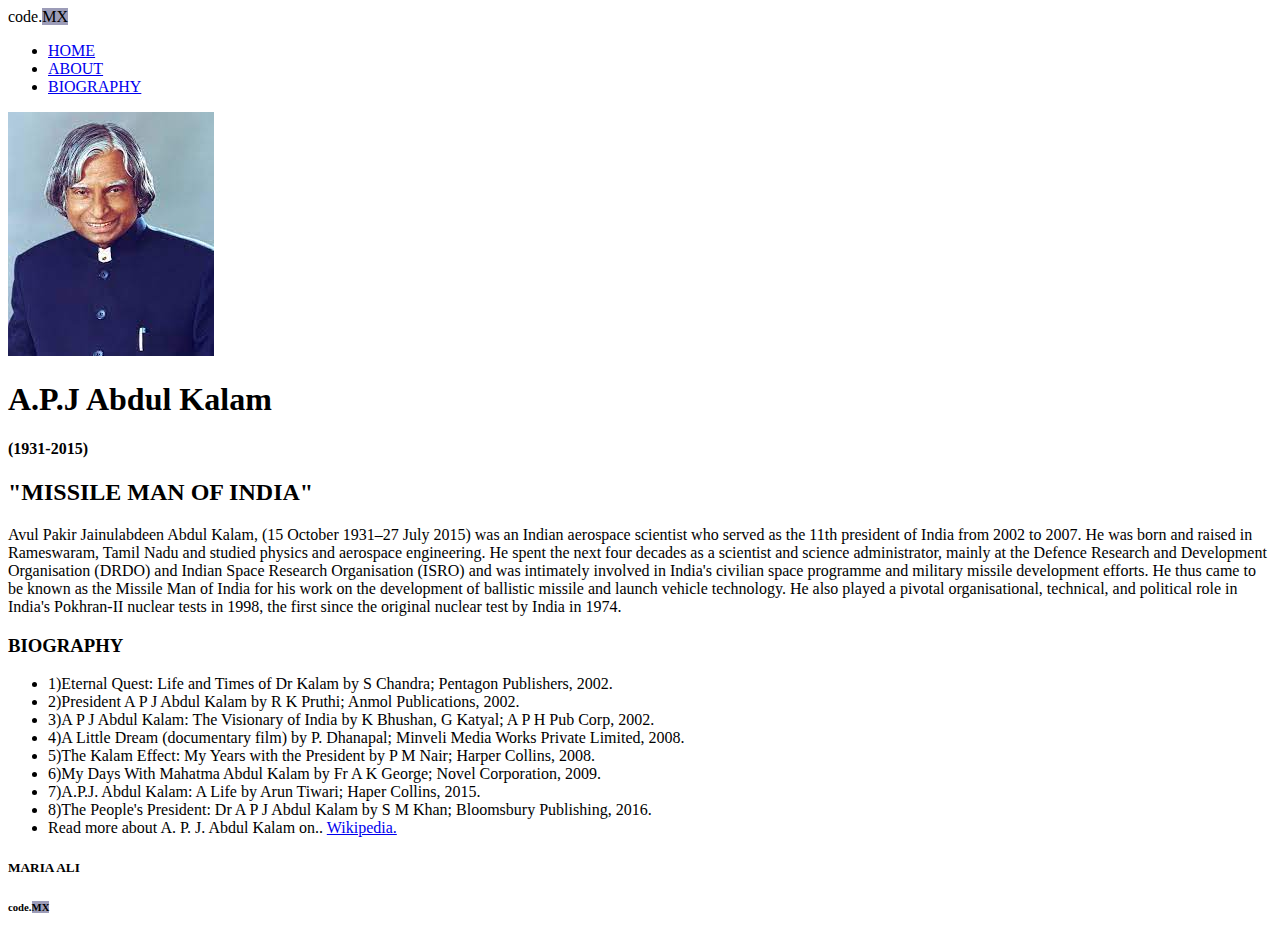
==== Responsive website/index.html @ 8cc1a7a4 "Add files via upload" ====
<!DOCTYPE html>
<html lang="en">
<head>
    <meta charset="UTF-8">
    <meta name="viewport" content="width=device-width, initial-scale=1.0">
    <title>The Tribute|A.P.J Abudl Kalam</title>
    <link rel="stylesheet" href="2.css"/>
</head>
<body>
  <!--header-->
    <nav>
      <label class="logo">code.<span style="background-color:rgb(156, 156, 184);">MX</span></label>
      <ul>
        <li><a href="#top_section">HOME</a></li>
        <li><a href="#about_section">ABOUT</a></li>
        <li><a href="#biography">BIOGRAPHY</a></li>
      </ul>
    </nav>
  <!--end of header-->
  <!--img section-->
    <div class="container">
        <div class="content">
          
            <section id="top_section">
            <div class="image_container">
                <img src="img/abdul-kamal.jpeg" alt="..." ></div>
                <div> <h1>A.P.J Abdul Kalam</h1>
                <h4>(1931-2015)</h4></div>
            </section>
            <!--end of img-->
           <!--about--> 
            <section id="about_section">
                <h2>"MISSILE MAN OF INDIA"</h2>
                <p>Avul Pakir Jainulabdeen Abdul Kalam, (15 October 1931–27 July
                    2015) was an Indian aerospace scientist who served as the 11th
                    president of India from 2002 to 2007. He was born and raised in
                    Rameswaram, Tamil Nadu and studied physics and aerospace
                    engineering. He spent the next four decades as a scientist and
                    science administrator, mainly at the Defence Research and
                    Development Organisation (DRDO) and Indian Space Research
                    Organisation (ISRO) and was intimately involved in India's civilian
                    space programme and military missile development efforts. He thus
                    came to be known as the Missile Man of India for his work on the
                    development of ballistic missile and launch vehicle
                    technology. He also played a pivotal organisational,
                    technical, and political role in India's Pokhran-II nuclear tests in
                    1998, the first since the original nuclear test by India in 1974.</p>

            </section>
          <!--end about-->

          <!--biography-->
            <section id="biography">
                <h3>BIOGRAPHY</h3>
                <ul >
                    <li >
                        1)Eternal Quest: Life and Times of Dr Kalam by S Chandra; Pentagon
                        Publishers, 2002.
                      </li>
                      <li>
                        2)President A P J Abdul Kalam by R K Pruthi; Anmol Publications,
                        2002.
                      </li>
                      <li>
                        3)A P J Abdul Kalam: The Visionary of India by K Bhushan, G Katyal;
                        A P H Pub Corp, 2002.
                      </li>
                      <li>
                        4)A Little Dream (documentary film) by P. Dhanapal; Minveli Media
                        Works Private Limited, 2008.
                      </li>
                      <li>
                        5)The Kalam Effect: My Years with the President by P M Nair; Harper
                        Collins, 2008.
                      </li>
                      <li>
                        6)My Days With Mahatma Abdul Kalam by Fr A K George; Novel
                        Corporation, 2009.
                      </li>
                      <li>
                        7)A.P.J. Abdul Kalam: A Life by Arun Tiwari; Haper Collins, 2015.
                      </li>
                      <li>
                        8)The People's President: Dr A P J Abdul Kalam by S M Khan;
                        Bloomsbury Publishing, 2016.
                      </li>
                      <li>
                        Read more about A. P. J. Abdul Kalam on..
                        <a href="https://en.wikipedia.org/wiki/A._P._J._Abdul_Kalam" target="_blank">Wikipedia.</a>
                      </li>
                    </ul>
                  </section>
            <!--end of biography-->
                
            <!--footer-->
            <footer>
                  <section id="footer">
                    <div class="footer container">
                        <div class="brand"><h5>MARIA ALI
                        </h5>
                        
                        <h6>code.<span style="background-color: rgb(156, 156, 184);;">MX</span></h6></div>
                    </div>
                </section>
                <!--end footer-->
                
                
                </footer>
            
        </div>
    </div>
</body>
</html>
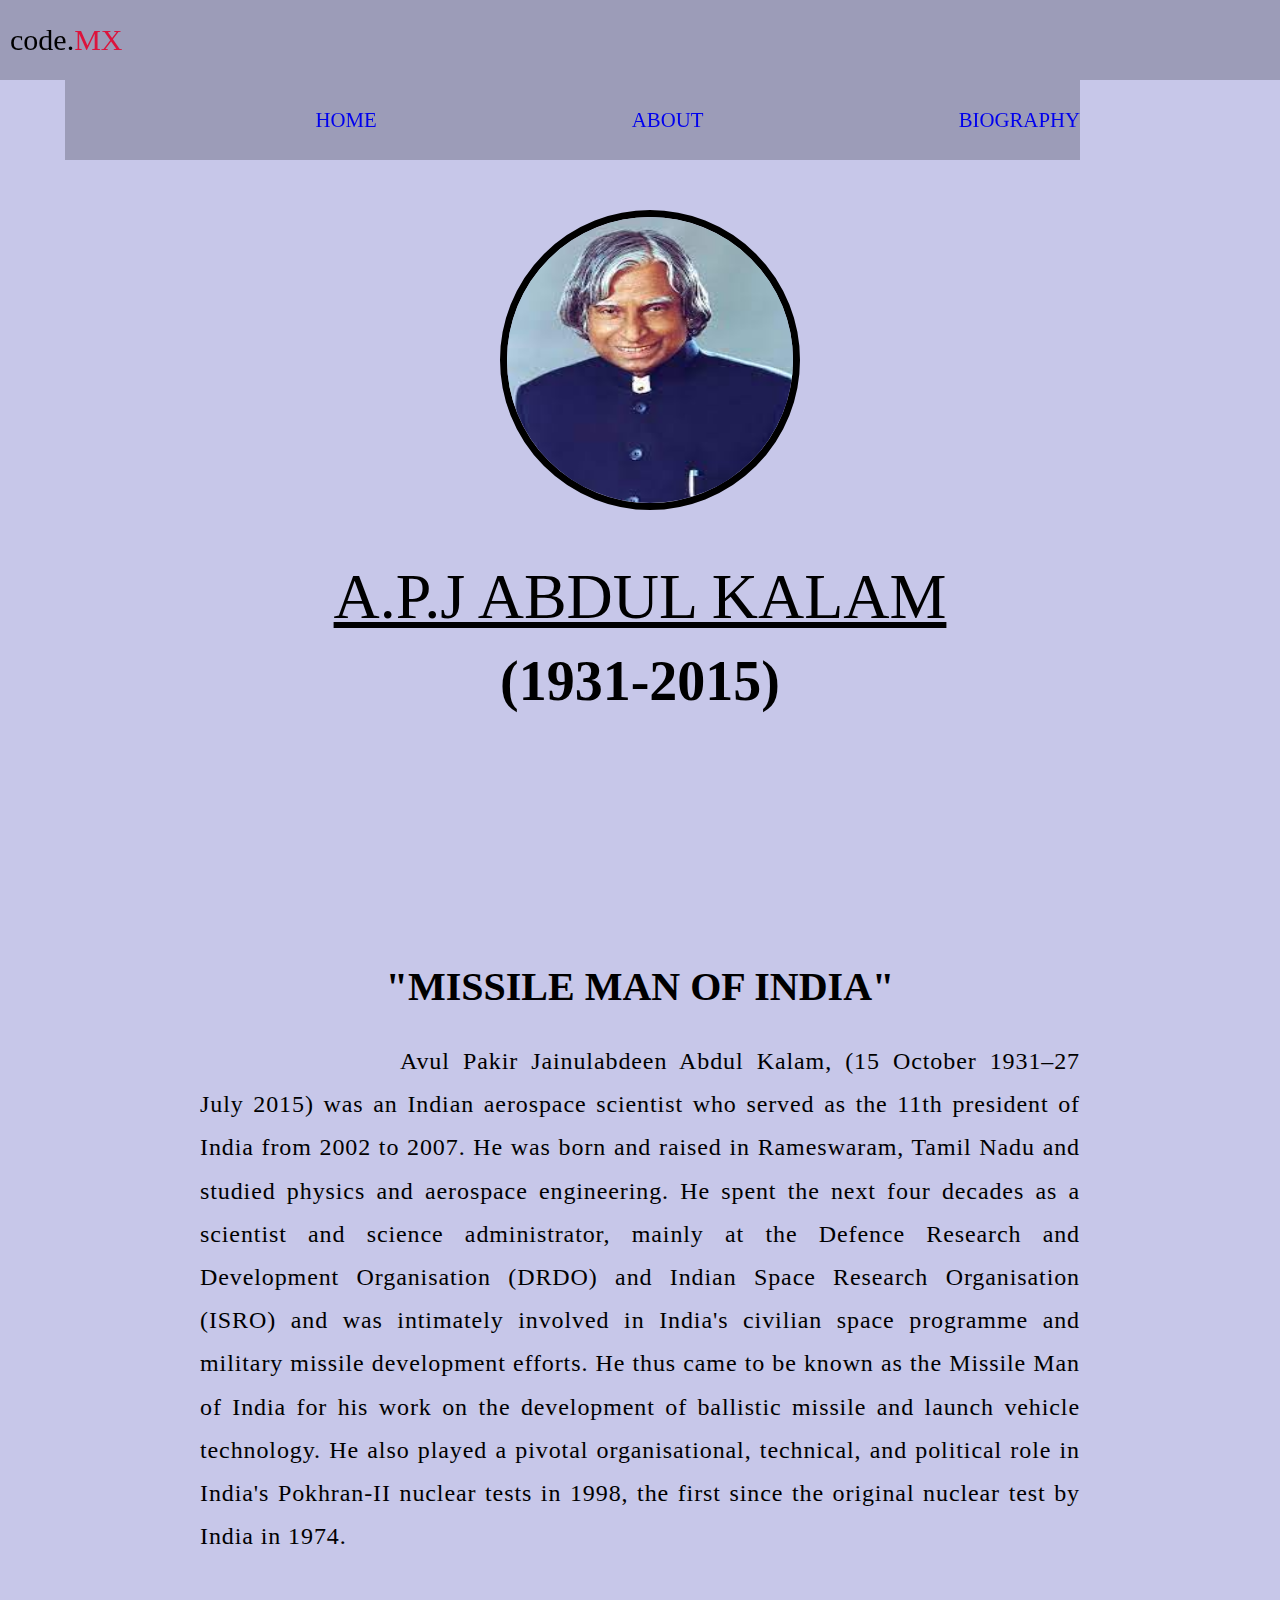
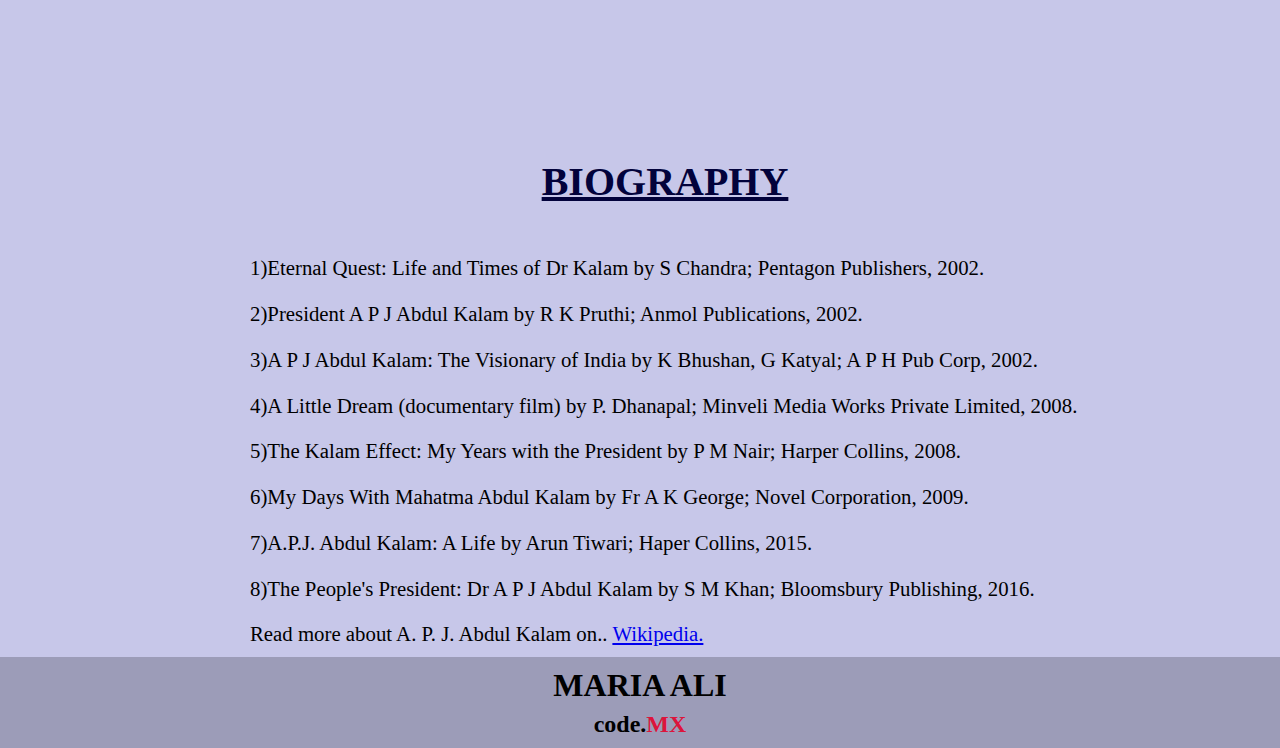
==== commit 598ed170: "Add files via upload" ====
--- a/Responsive website/index.html
+++ b/Responsive website/index.html
@@ -1,113 +1,125 @@
 <!DOCTYPE html>
 <html lang="en">
-<head>
-    <meta charset="UTF-8">
-    <meta name="viewport" content="width=device-width, initial-scale=1.0">
+  <head>
+    <meta charset="UTF-8" />
+    <meta name="viewport" content="width=device-width, initial-scale=1.0" />
     <title>The Tribute|A.P.J Abudl Kalam</title>
-    <link rel="stylesheet" href="2.css"/>
-</head>
-<body>
-  <!--header-->
+    <link rel="stylesheet" href="2.style.CSS" />
+  </head>
+  <body>
+    <!--header-->
     <nav>
-      <label class="logo">code.<span style="background-color:rgb(156, 156, 184);">MX</span></label>
+      <label class="logo"
+        >code.<span style="background-color: rgb(156, 156, 184)"
+          >MX</span
+        ></label
+      >
       <ul>
         <li><a href="#top_section">HOME</a></li>
         <li><a href="#about_section">ABOUT</a></li>
         <li><a href="#biography">BIOGRAPHY</a></li>
       </ul>
     </nav>
-  <!--end of header-->
-  <!--img section-->
+    <!--end of header-->
+    <!--img section-->
     <div class="container">
-        <div class="content">
-          
-            <section id="top_section">
-            <div class="image_container">
-                <img src="img/abdul-kamal.jpeg" alt="..." ></div>
-                <div> <h1>A.P.J Abdul Kalam</h1>
-                <h4>(1931-2015)</h4></div>
-            </section>
-            <!--end of img-->
-           <!--about--> 
-            <section id="about_section">
-                <h2>"MISSILE MAN OF INDIA"</h2>
-                <p>Avul Pakir Jainulabdeen Abdul Kalam, (15 October 1931–27 July
-                    2015) was an Indian aerospace scientist who served as the 11th
-                    president of India from 2002 to 2007. He was born and raised in
-                    Rameswaram, Tamil Nadu and studied physics and aerospace
-                    engineering. He spent the next four decades as a scientist and
-                    science administrator, mainly at the Defence Research and
-                    Development Organisation (DRDO) and Indian Space Research
-                    Organisation (ISRO) and was intimately involved in India's civilian
-                    space programme and military missile development efforts. He thus
-                    came to be known as the Missile Man of India for his work on the
-                    development of ballistic missile and launch vehicle
-                    technology. He also played a pivotal organisational,
-                    technical, and political role in India's Pokhran-II nuclear tests in
-                    1998, the first since the original nuclear test by India in 1974.</p>
+      <div class="content">
+        <section id="top_section">
+          <div class="image_container">
+            <img src="img/abdul-kamal.jpeg" alt="..." />
+          </div>
+          <div>
+            <h1>A.P.J Abdul Kalam</h1>
+            <h4>(1931-2015)</h4>
+          </div>
+        </section>
+        <!--end of img-->
+        <!--about-->
+        <section id="about_section">
+          <h2>"MISSILE MAN OF INDIA"</h2>
+          <p>
+            Avul Pakir Jainulabdeen Abdul Kalam, (15 October 1931–27 July 2015)
+            was an Indian aerospace scientist who served as the 11th president
+            of India from 2002 to 2007. He was born and raised in Rameswaram,
+            Tamil Nadu and studied physics and aerospace engineering. He spent
+            the next four decades as a scientist and science administrator,
+            mainly at the Defence Research and Development Organisation (DRDO)
+            and Indian Space Research Organisation (ISRO) and was intimately
+            involved in India's civilian space programme and military missile
+            development efforts. He thus came to be known as the Missile Man of
+            India for his work on the development of ballistic missile and
+            launch vehicle technology. He also played a pivotal organisational,
+            technical, and political role in India's Pokhran-II nuclear tests in
+            1998, the first since the original nuclear test by India in 1974.
+          </p>
+        </section>
+        <!--end about-->
 
-            </section>
-          <!--end about-->
+        <!--biography-->
+        <section id="biography">
+          <h3>BIOGRAPHY</h3>
+          <ul>
+            <li>
+              1)Eternal Quest: Life and Times of Dr Kalam by S Chandra; Pentagon
+              Publishers, 2002.
+            </li>
+            <li>
+              2)President A P J Abdul Kalam by R K Pruthi; Anmol Publications,
+              2002.
+            </li>
+            <li>
+              3)A P J Abdul Kalam: The Visionary of India by K Bhushan, G
+              Katyal; A P H Pub Corp, 2002.
+            </li>
+            <li>
+              4)A Little Dream (documentary film) by P. Dhanapal; Minveli Media
+              Works Private Limited, 2008.
+            </li>
+            <li>
+              5)The Kalam Effect: My Years with the President by P M Nair;
+              Harper Collins, 2008.
+            </li>
+            <li>
+              6)My Days With Mahatma Abdul Kalam by Fr A K George; Novel
+              Corporation, 2009.
+            </li>
+            <li>
+              7)A.P.J. Abdul Kalam: A Life by Arun Tiwari; Haper Collins, 2015.
+            </li>
+            <li>
+              8)The People's President: Dr A P J Abdul Kalam by S M Khan;
+              Bloomsbury Publishing, 2016.
+            </li>
+            <li>
+              Read more about A. P. J. Abdul Kalam on..
+              <a
+                href="https://en.wikipedia.org/wiki/A._P._J._Abdul_Kalam"
+                target="_blank"
+                >Wikipedia.</a
+              >
+            </li>
+          </ul>
+        </section>
+        <!--end of biography-->
 
-          <!--biography-->
-            <section id="biography">
-                <h3>BIOGRAPHY</h3>
-                <ul >
-                    <li >
-                        1)Eternal Quest: Life and Times of Dr Kalam by S Chandra; Pentagon
-                        Publishers, 2002.
-                      </li>
-                      <li>
-                        2)President A P J Abdul Kalam by R K Pruthi; Anmol Publications,
-                        2002.
-                      </li>
-                      <li>
-                        3)A P J Abdul Kalam: The Visionary of India by K Bhushan, G Katyal;
-                        A P H Pub Corp, 2002.
-                      </li>
-                      <li>
-                        4)A Little Dream (documentary film) by P. Dhanapal; Minveli Media
-                        Works Private Limited, 2008.
-                      </li>
-                      <li>
-                        5)The Kalam Effect: My Years with the President by P M Nair; Harper
-                        Collins, 2008.
-                      </li>
-                      <li>
-                        6)My Days With Mahatma Abdul Kalam by Fr A K George; Novel
-                        Corporation, 2009.
-                      </li>
-                      <li>
-                        7)A.P.J. Abdul Kalam: A Life by Arun Tiwari; Haper Collins, 2015.
-                      </li>
-                      <li>
-                        8)The People's President: Dr A P J Abdul Kalam by S M Khan;
-                        Bloomsbury Publishing, 2016.
-                      </li>
-                      <li>
-                        Read more about A. P. J. Abdul Kalam on..
-                        <a href="https://en.wikipedia.org/wiki/A._P._J._Abdul_Kalam" target="_blank">Wikipedia.</a>
-                      </li>
-                    </ul>
-                  </section>
-            <!--end of biography-->
-                
-            <!--footer-->
-            <footer>
-                  <section id="footer">
-                    <div class="footer container">
-                        <div class="brand"><h5>MARIA ALI
-                        </h5>
-                        
-                        <h6>code.<span style="background-color: rgb(156, 156, 184);;">MX</span></h6></div>
-                    </div>
-                </section>
-                <!--end footer-->
-                
-                
-                </footer>
-            
-        </div>
+        <!--footer-->
+        <footer>
+          <section id="footer">
+            <div class="footer container">
+              <div class="brand">
+                <h5>MARIA ALI</h5>
+
+                <h6>
+                  code.<span style="background-color: rgb(156, 156, 184)"
+                    >MX</span
+                  >
+                </h6>
+              </div>
+            </div>
+          </section>
+          <!--end footer-->
+        </footer>
+      </div>
     </div>
-</body>
-</html>+  </body>
+</html>
--- a/Responsive website/2.style.CSS
+++ b/Responsive website/2.style.CSS
@@ -0,0 +1,128 @@
+@import url("https://fonts.googleapis.com/css2?family=Montserrat:wght@100;200;300;700&display=swap");
+*{
+    margin: 0;
+    padding: 0;
+    box-sizing: border-box;
+    background-color:rgb(199, 199, 233);
+    
+}
+nav{
+    height: 100%;
+    width: 100%;
+    background-color:rgb(156, 156, 184);
+    box-sizing: border-box;
+    position: sticky;
+    top: 0;
+}
+label.logo {
+    font-size: 30px;
+    margin: 0 10px;
+    line-height: 80px;
+    background-color:rgb(156, 156, 184);
+  }
+  nav ul {
+    float: right;
+    list-style-type: none;
+    background-color:rgb(156, 156, 184);
+   word-spacing: normal;
+   margin-right: 200px;
+  }
+  nav ul li{
+    display: inline-block;
+    line-height: 80px;
+    background-color:rgb(156, 156, 184);
+   
+  }
+nav ul li a{
+    background-color:rgb(156, 156, 184);
+    text-decoration: none;
+    text-align: center;
+    
+}
+nav ul li a:hover {
+    background-color:#ddd;
+    }
+
+img{
+    height: 300px;
+    width: 300px;
+    display: block;
+    border-radius: 50%;
+    border: 7px solid black;
+    margin-left: 500px;
+    margin-bottom: 100px;
+    position: relative;
+    top: 50px;
+}
+h1{
+    
+    font-size: 4rem;
+    text-align: center;
+    text-decoration:underline;
+    font-weight:500;
+    text-transform: uppercase;
+}
+h4{
+    text-align: center;
+    font-size: 3.5rem;
+    margin-top: 15px;
+
+}
+h2{
+    font-size: 2.5rem;
+   text-align:center;
+   margin-top: 250px;
+   margin-bottom: 10px;
+}
+p{
+    text-align: center;
+    margin-top: 30px;
+    letter-spacing: .9px;
+    font-size: 1.5rem;
+    line-height: 1.8;
+    text-align: justify;
+    text-indent: 200px;
+    margin-bottom: 200px;
+    padding-left:200px;
+    padding-right:200px;
+
+}
+h3{
+    font-size: 2.5rem;
+    text-decoration: underline;
+    color: rgb(2, 2, 59);
+    margin-bottom: 40px;
+    padding-left: 50px;
+    text-align: center;
+
+}
+ul{
+    font-size: 1.3rem;
+    line-height: 1.7;
+   text-align: center;
+
+}
+li{
+    padding-left: 250px;
+    text-align: justify;
+    list-style-type: disc;
+   line-height: 2.2;
+
+}
+  h5{
+    font-size: 2rem;
+    text-align: center;
+    background-color:rgb(156, 156, 184);;
+    padding-top: 10px;
+  }
+  h6{
+    text-align: center;
+    font-size: 1.5rem;
+    background-color: rgb(156, 156, 184);
+    padding-bottom: 10px;
+    padding-top: 7px;
+  }
+span{
+    color: crimson;
+}
+
